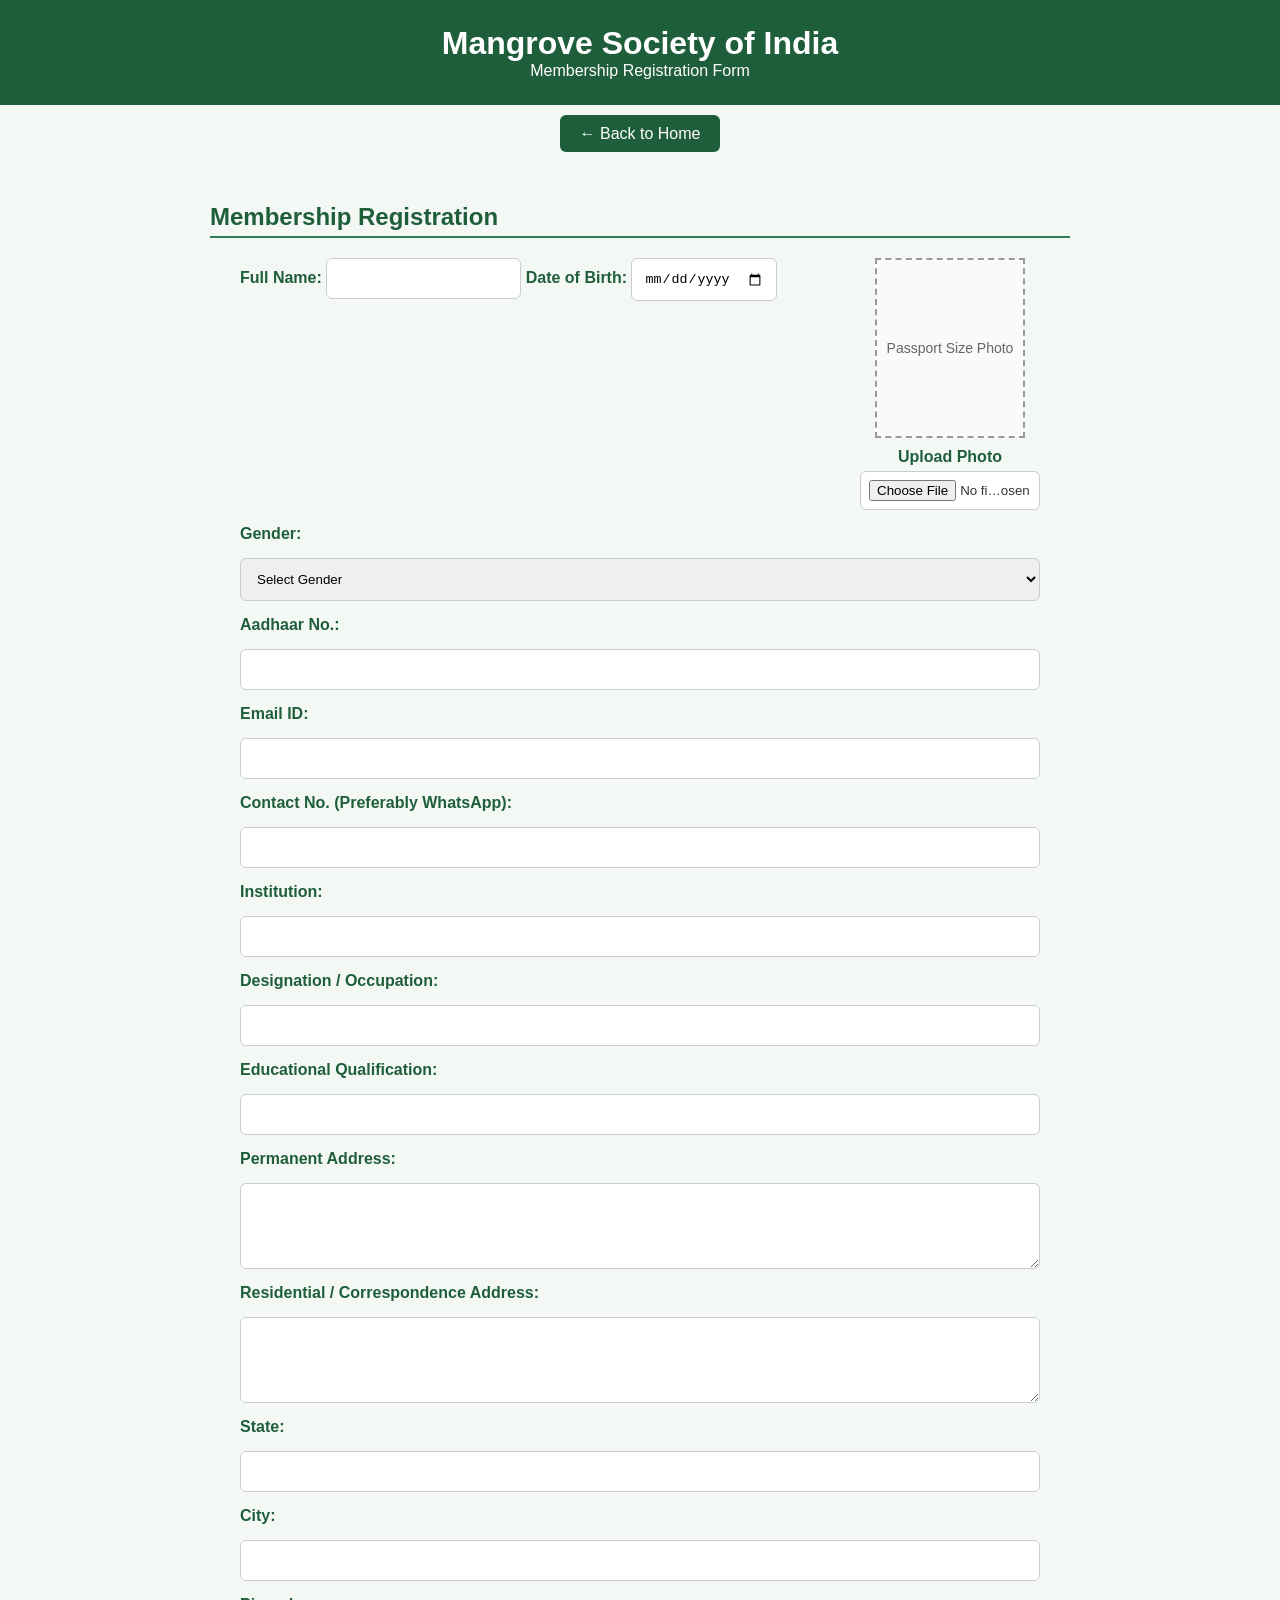
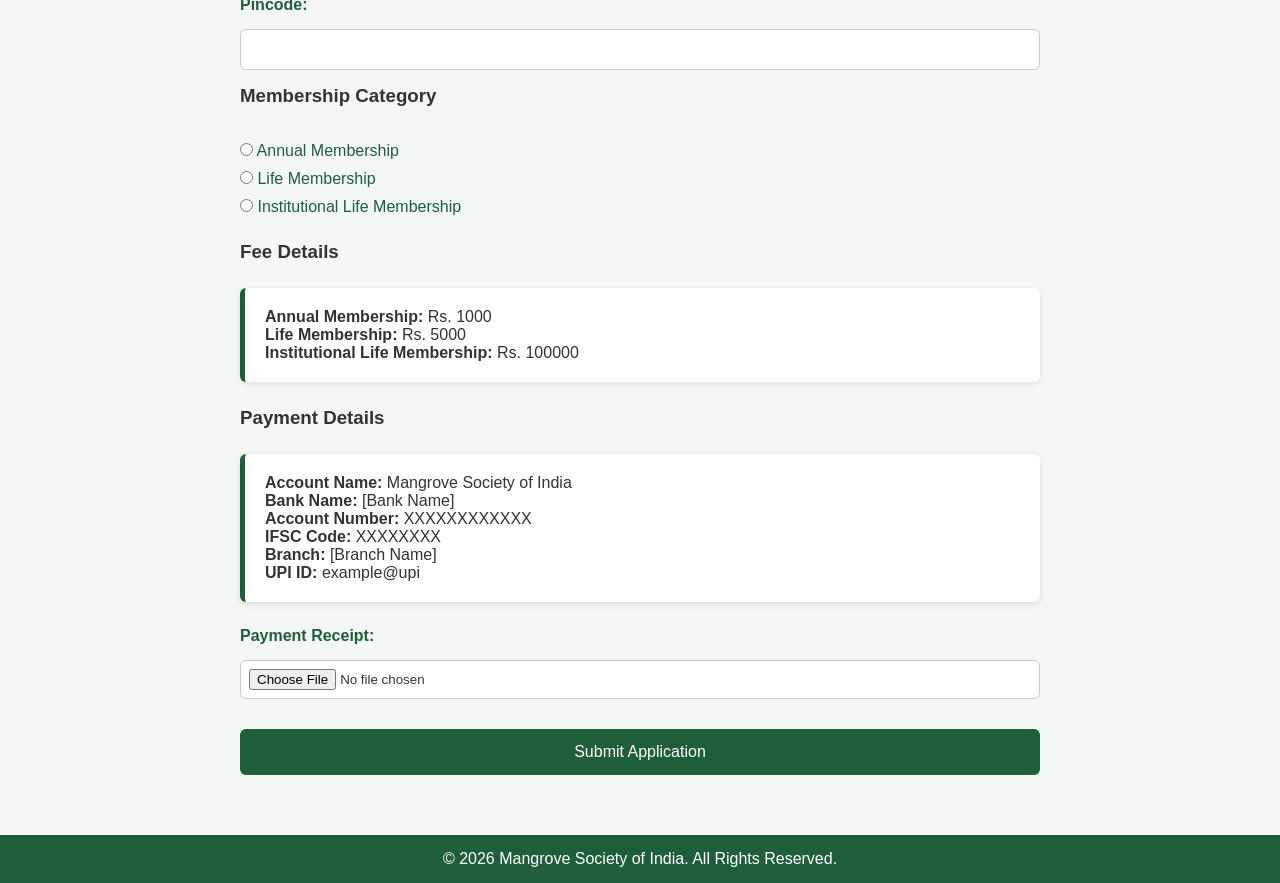
==== membership.html @ f7c2c144 "Initial Website" ====
<!DOCTYPE html>
<html lang="en">
<head>
    <meta charset="UTF-8">
    <meta name="viewport" content="width=device-width, initial-scale=1.0">
    <title>Membership Registration - Mangrove Society of India</title>

    <link rel="stylesheet" href="css/style.css">
    <link rel="stylesheet" href="css/navbar.css">

    <style>

        .registration-container {
            max-width: 900px;
            margin: 40px auto;
            padding: 20px;
        }

        .registration-container h2 {
            color: #1f5e3b;
            margin-bottom: 20px;
            border-bottom: 2px solid #2f7d52;
            padding-bottom: 5px;
        }

        .registration-form {
            display: flex;
            flex-direction: column;
            gap: 15px;
        }

        .registration-form label {
            font-weight: bold;
            color: #1f5e3b;
        }

        .registration-form input {
            padding: 12px;
            border: 1px solid #ccc;
            border-radius: 6px;
        }

        .membership-options {
            margin-top: 10px;
        }

        .membership-options label {
            display: block;
            margin: 10px 0;
            font-weight: normal;
        }

        .fee-box {
            background: #ffffff;
            padding: 20px;
            border-left: 5px solid #1f5e3b;
            box-shadow: 0 2px 6px rgba(0,0,0,0.1);
            border-radius: 6px;
        }

        .submit-btn {
            background: #1f5e3b;
            color: white;
            border: none;
            padding: 14px;
            border-radius: 6px;
            cursor: pointer;
            font-size: 16px;
        }

        .submit-btn:hover {
            background: #2f7d52;
        }

        .back-home {
            text-align: center;
            margin: 20px 0;
        }

        .back-home a {
            background: #1f5e3b;
            color: white;
            padding: 10px 20px;
            text-decoration: none;
            border-radius: 6px;
        }

        .back-home a:hover {
            background: #2f7d52;
        }

    </style>

</head>
<body>

<header>
    <h1>Mangrove Society of India</h1>
    <p>Membership Registration Form</p>
</header>

<div class="back-home">
    <a href="index.html">← Back to Home</a>
</div>

<div class="registration-container">

    <h2>Membership Registration</h2>

    <form class="registration-form">
	<div class="form-header">

    <div class="form-details">

        <label for="fullname">Full Name:</label>
        <input type="text" id="fullname" name="fullname">

        <label for="dob">Date of Birth:</label>
        <input type="date" id="dob" name="dob">

    </div>

    <div class="photo-section">

        <div class="photo-placeholder">
    <img id="photoPreview" src="" alt="">
    <span id="photoText">Passport Size Photo</span>
</div>

        <label for="photoUpload" class="upload-label">
            Upload Photo
        </label>

        <input
            type="file"
            id="photoUpload"
            name="photo"
            accept="image/*">

    </div>

</div>

       	
	<label for="gender">Gender:</label>
	<select id="gender" name="gender">
    	    <option value="">Select Gender</option>
            <option>Male</option>
            <option>Female</option>
            <option>Other</option>
	</select>

        <label for="aadhaar">Aadhaar No.:</label>
        <input type="text" id="aadhaar" name="aadhaar">

        <label for="email">Email ID:</label>
        <input type="email" id="email" name="email">

        <label for="contact">Contact No. (Preferably WhatsApp):</label>
        <input type="tel" id="contact" name="contact">

        <label for="institution">Institution:</label>
        <input type="text" id="institution" name="institution">

	<label for="designation">Designation / Occupation:</label>
	<input type="text" id="designation" name="designation">

        <label for="qualification">Educational Qualification:</label>
	<input type="text" id="qualification" name="qualification">
	<label for="permanentAddress">Permanent Address:</label>
	<textarea id="permanentAddress"
          	  name="permanentAddress"
                  rows="4"></textarea>

	<label for="residentialAddress">
    	    Residential / Correspondence Address:
	</label>
	<textarea id="residentialAddress"
          	  name="residentialAddress"
           	  rows="4"></textarea>

	<label for="state">State:</label>
        <input type="text" id="state" name="state">

        <label for="city">City:</label>
        <input type="text" id="city" name="city">

        <label for="pincode">Pincode:</label>
        <input type="text" id="pincode" name="pincode">

        <h3>Membership Category</h3>

        <div class="membership-options">

            <label>
                <input type="radio" name="membershipType" value="student">
                Annual Membership
            </label>

	    <label>
                <input type="radio" name="membershipType" value="life">
                Life Membership
            </label>

            <label>
                <input type="radio" name="membershipType" value="institution">
                Institutional Life Membership
            </label>

        </div>

        <h3>Fee Details</h3>

	<div class="fee-box">

    	     <p><strong>Annual Membership:</strong> Rs. 1000</p>
	     
	     <p><strong>Life Membership:</strong> Rs. 5000</p>

             <p><strong>Institutional Life Membership:</strong> Rs. 100000</p>

	</div>

	<h3>Payment Details</h3>

	<div class="fee-box">

    	     <p><strong>Account Name:</strong> Mangrove Society of India</p>

    	     <p><strong>Bank Name:</strong> [Bank Name]</p>

    	     <p><strong>Account Number:</strong> XXXXXXXXXXXX</p>

    	     <p><strong>IFSC Code:</strong> XXXXXXXX</p>

    	     <p><strong>Branch:</strong> [Branch Name]</p>

   	     <p><strong>UPI ID:</strong> example@upi</p>

	</div>
	
	<label for="receipt">Payment Receipt:</label>
	<input type="file"
       	       id="receipt"
               name="receipt"
               accept=".jpg,.jpeg,.png,.pdf">

        <button type="submit" class="submit-btn">
            Submit Application
        </button>

    </form>

</div>

<footer>
    © 2026 Mangrove Society of India. All Rights Reserved.
</footer>

<script>

document.getElementById('photoUpload')
.addEventListener('change', function(event) {

    const file = event.target.files[0];

    if (!file) return;

    const reader = new FileReader();

    reader.onload = function(e) {

        const preview =
            document.getElementById('photoPreview');

        preview.src = e.target.result;
        preview.style.display = 'block';

        document.getElementById('photoText')
                .style.display = 'none';
    };

    reader.readAsDataURL(file);

});

</script>


</body>
</html>
---- css/style.css ----
* {
    margin: 0;
    padding: 0;
    box-sizing: border-box;
}

body {
    font-family: Arial, Helvetica, sans-serif;
    background-color: #f4f8f4;
    color: #333;
}

header {
    background-color: #1f5e3b;
    color: white;
    text-align: center;
    padding: 25px;
}

footer {
    background-color: #1f5e3b;
    color: white;
    text-align: center;
    padding: 15px;
}

section {
    padding: 50px 20px;
    max-width: 1000px;
    margin: auto;
}

section h2 {
    color: #1f5e3b;
    margin-bottom: 15px;
    border-bottom: 2px solid #2f7d52;
    padding-bottom: 5px;
}

.registration-form {

    max-width: 800px;
    margin: auto;

    display: flex;
    flex-direction: column;

    gap: 12px;
}

.registration-form input {

    padding: 12px;

    border: 1px solid #ccc;

    border-radius: 6px;
}

.registration-form button {

    margin-top: 15px;

    background: #1f5e3b;

    color: white;

    border: none;

    padding: 14px;

    border-radius: 6px;

    cursor: pointer;
}

.fee-box {

    background: #f4f8f4;

    border-left: 5px solid #1f5e3b;

    padding: 15px;

    margin: 10px 0;
}

.registration-form textarea,
.registration-form select {
    padding: 12px;
    border: 1px solid #ccc;
    border-radius: 6px;
    width: 100%;
    font-family: inherit;
}

.registration-form input[type="file"] {
    padding: 8px;
    border: 1px solid #ccc;
    border-radius: 6px;
    background: white;
}

.form-header {
    display: flex;
    justify-content: space-between;
    align-items: flex-start;
    gap: 30px;
}

.form-details {
    flex: 1;
}

.photo-section {
    width: 180px;
    text-align: center;
}

.photo-placeholder {
    width: 150px;
    height: 180px;

    border: 2px dashed #999;

    display: flex;
    align-items: center;
    justify-content: center;

    margin: 0 auto 10px auto;

    color: #666;
    font-size: 14px;

    background: #fafafa;
}

.upload-label {
    display: block;
    margin-bottom: 5px;
    font-weight: bold;
    color: #1f5e3b;
}

#photoUpload {
    width: 100%;
}

.photo-placeholder {
    position: relative;
    width: 150px;
    height: 180px;
    border: 2px dashed #999;
    overflow: hidden;
    background: #fafafa;
}

.photo-placeholder img {
    width: 100%;
    height: 100%;
    object-fit: cover;
    display: none;
}

.photo-placeholder span {
    position: absolute;
    inset: 0;
    display: flex;
    align-items: center;
    justify-content: center;
}
---- css/navbar.css ----
nav {
    background-color: #2f7d52;
    padding: 12px;
}

nav ul {
    list-style: none;
    display: flex;
    justify-content: center;
    gap: 30px;
}

nav a {
    color: white;
    text-decoration: none;
    font-weight: bold;
}

nav a:hover {
    color: #d8f3dc;
}
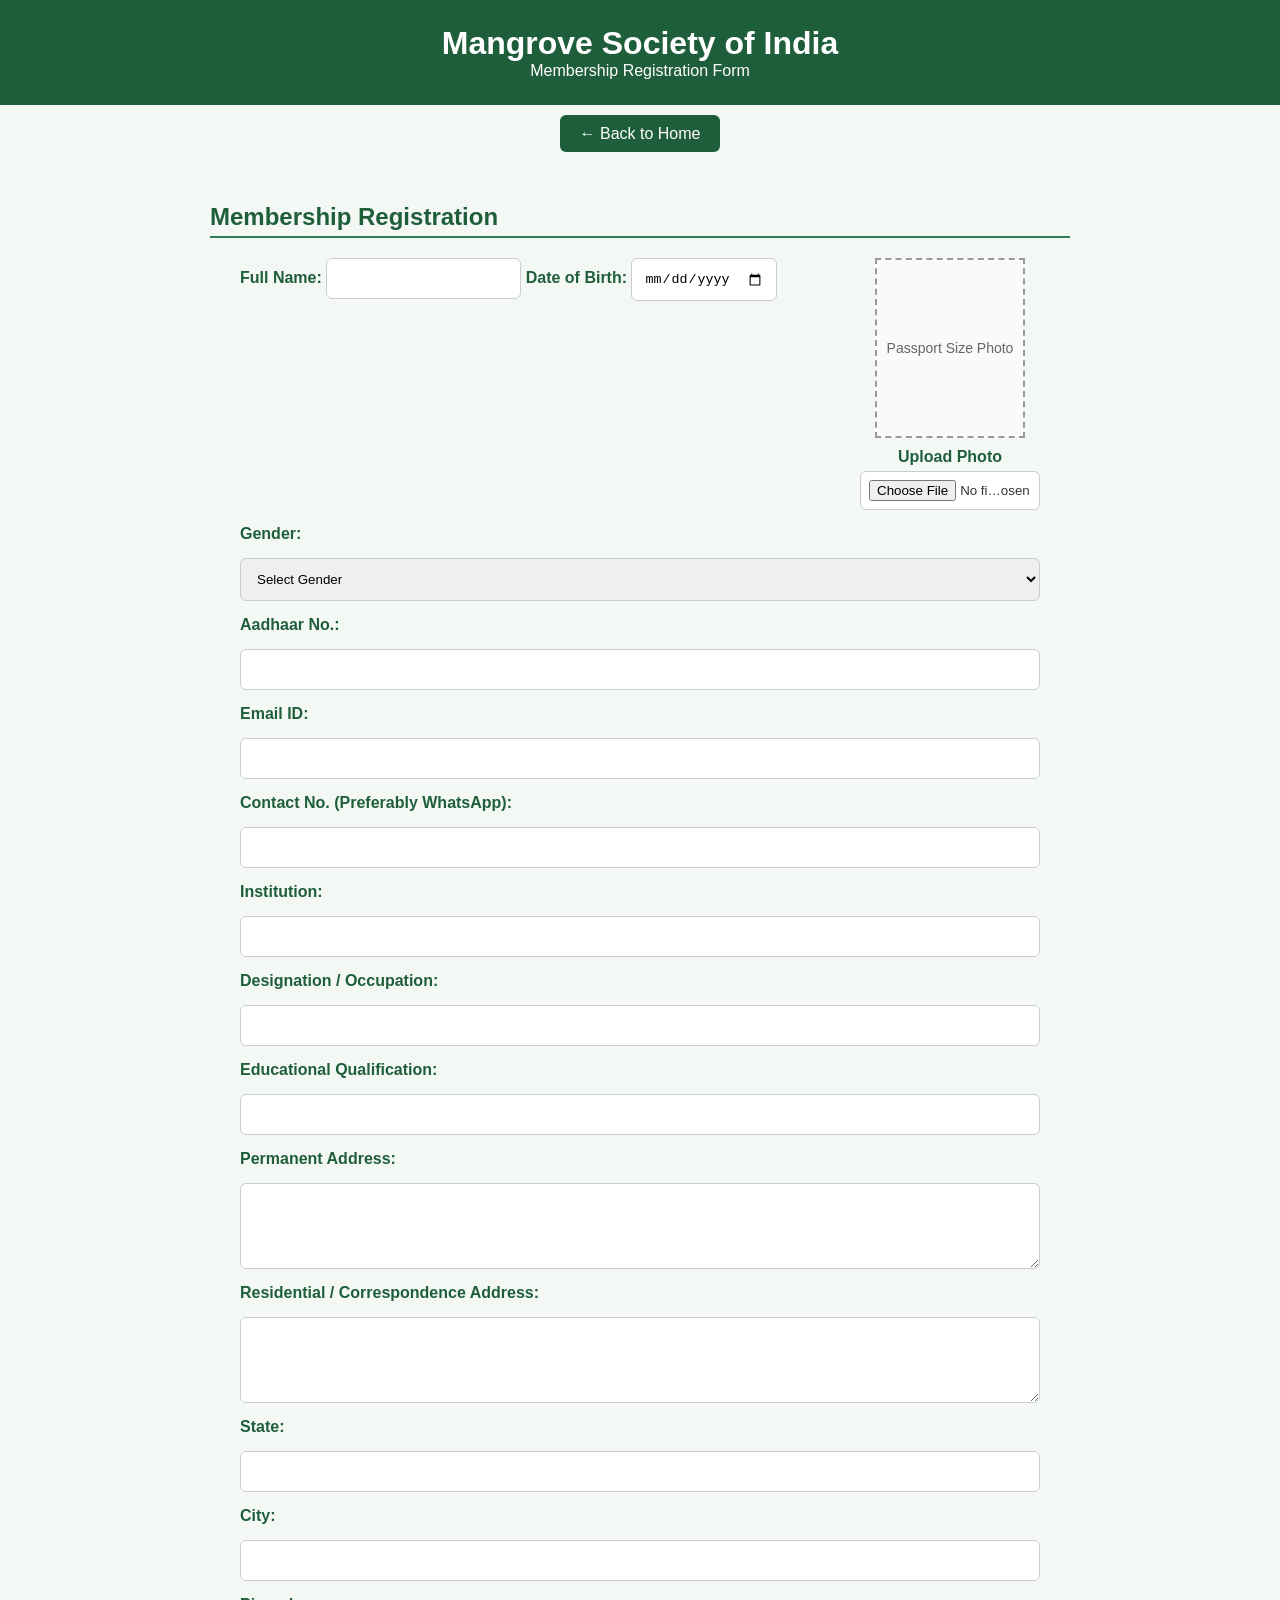
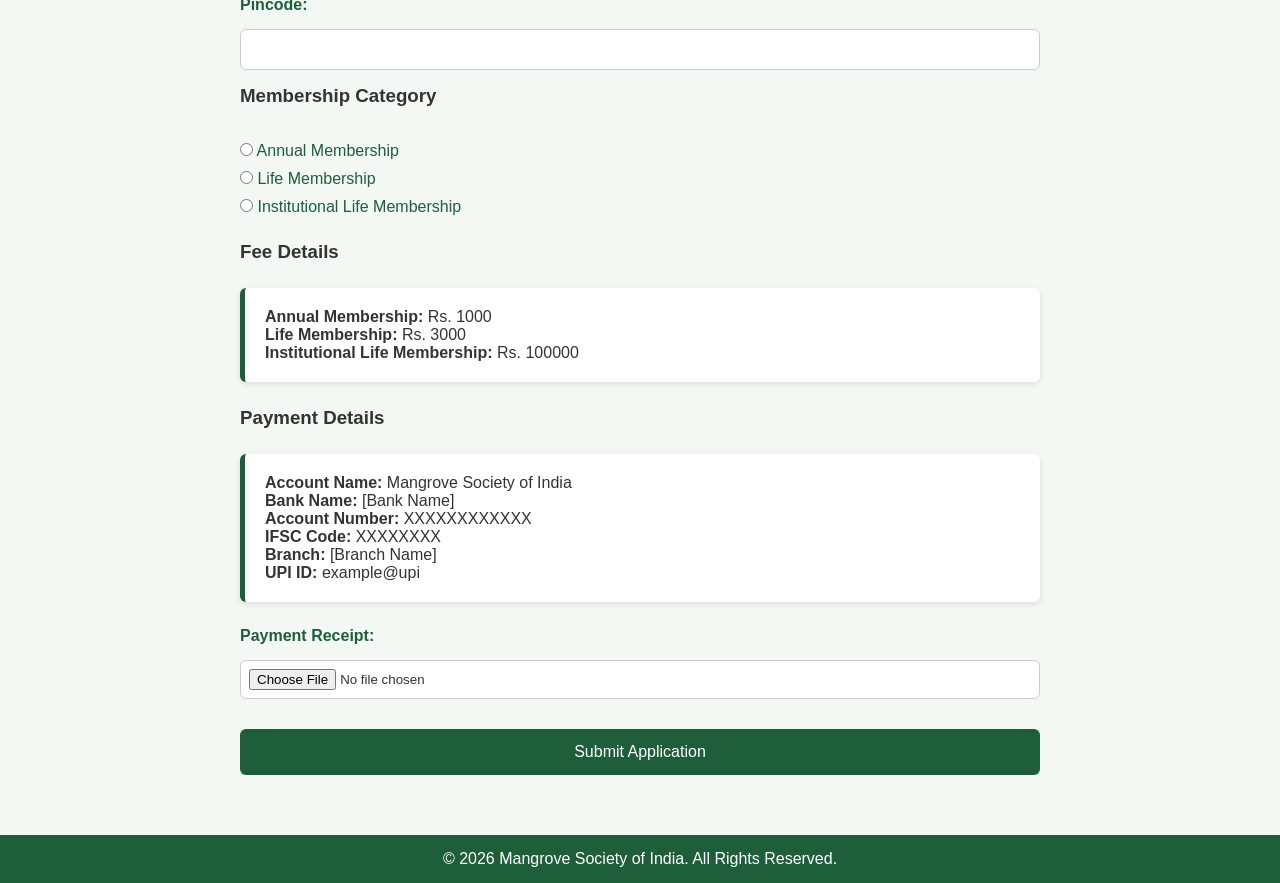
==== commit 189fec44: "Change membership fee" ====
--- a/membership.html
+++ b/membership.html
@@ -215,7 +215,7 @@
 
     	     <p><strong>Annual Membership:</strong> Rs. 1000</p>
 	     
-	     <p><strong>Life Membership:</strong> Rs. 5000</p>
+	     <p><strong>Life Membership:</strong> Rs. 3000</p>
 
              <p><strong>Institutional Life Membership:</strong> Rs. 100000</p>
 
